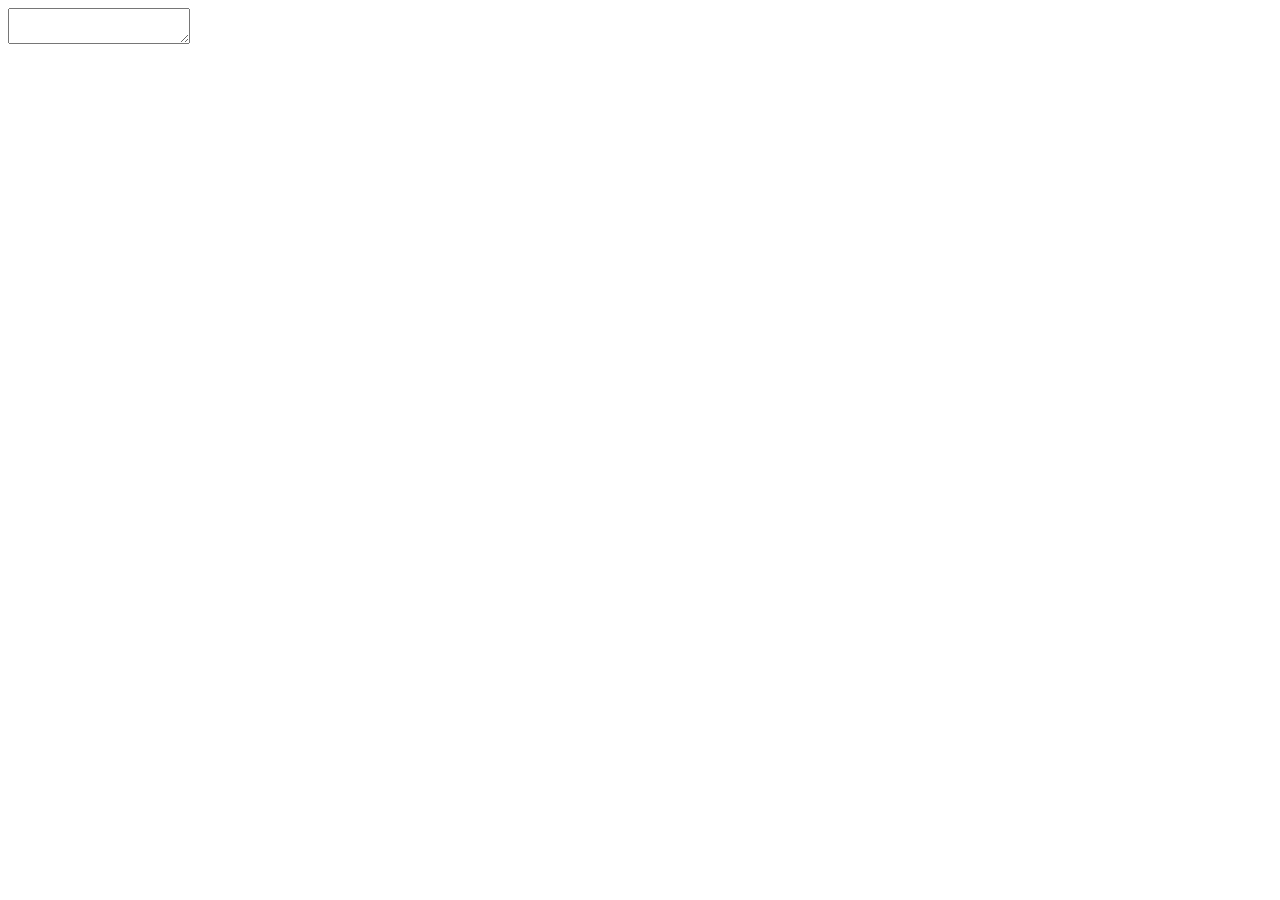
==== templates/index.html @ b77fd413 "Initial commit" ====
<!DOCTYPE html>
<html>
<head>
    <title>Sentiment Predictor</title>
    <script src="https://ajax.googleapis.com/ajax/libs/jquery/3.5.1/jquery.min.js"></script>
</head>
<body>
    <form id="predict-form">
        <textarea id="text-input"></textarea>
    </form>
    <div id="sentiment"></div>

    <script>
        $(document).ready(function() {
            $('#text-input').on('input', function() {
                var text = $(this).val();
                $.ajax({
                    url: '/predict',
                    method: 'POST',
                    data: {text: text},
                    success: function(response) {
                        $('#sentiment').text(response.sentiment);
                    }
                });
            });
        });
    </script>
</body>
</html>
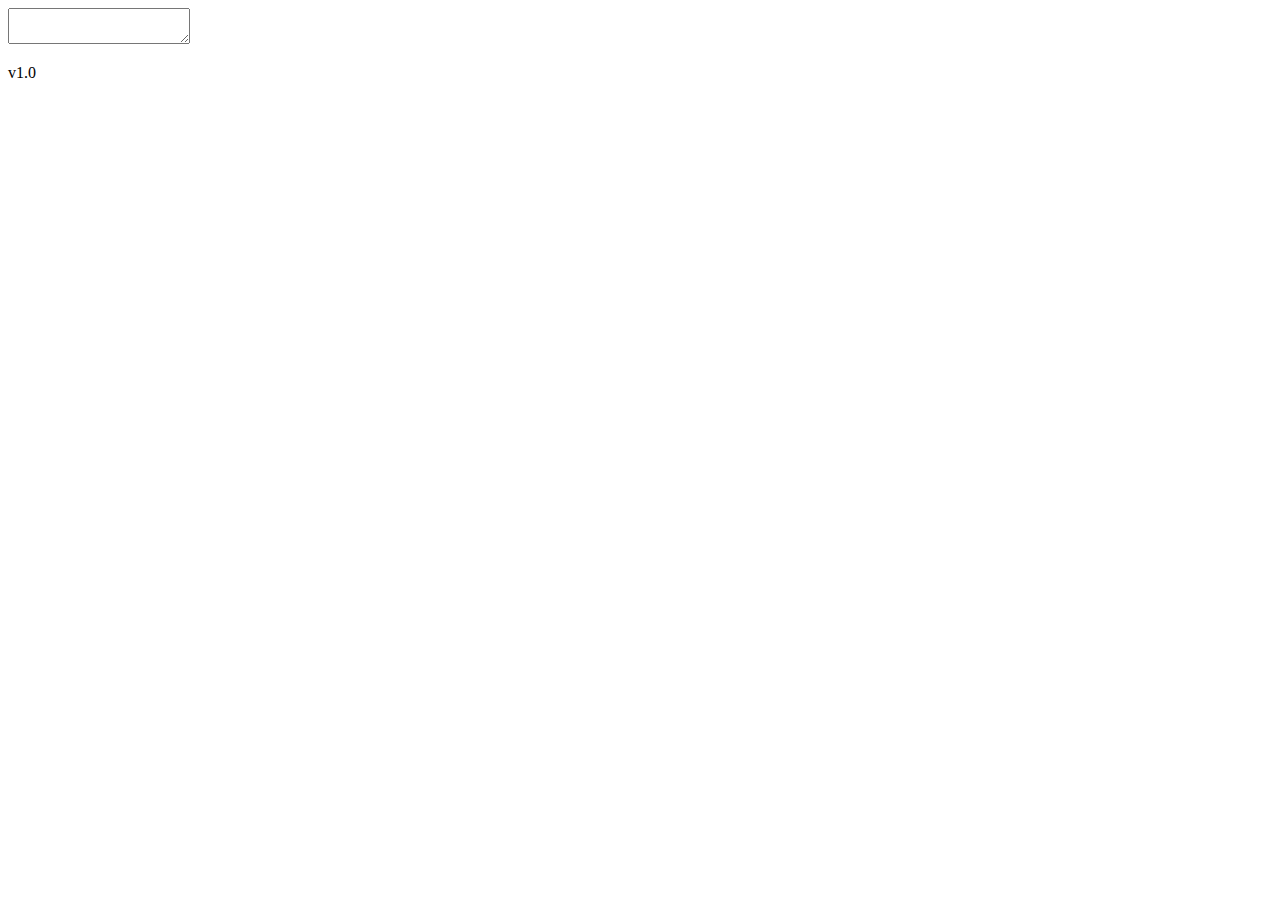
==== commit 2e2586ab: "Model version 1.0" ====
--- a/templates/index.html
+++ b/templates/index.html
@@ -9,21 +9,28 @@
         <textarea id="text-input"></textarea>
     </form>
     <div id="sentiment"></div>
+    <div id="positive"></div>
+    <div id="neutral"></div>
+    <div id="negative"></div>
+    <p>v1.0</p>
 
     <script>
-        $(document).ready(function() {
-            $('#text-input').on('input', function() {
-                var text = $(this).val();
-                $.ajax({
-                    url: '/predict',
-                    method: 'POST',
-                    data: {text: text},
-                    success: function(response) {
-                        $('#sentiment').text(response.sentiment);
-                    }
-                });
+    $(document).ready(function() {
+        $('#text-input').on('input', function() {
+            var text = $(this).val();
+            $.ajax({
+                url: '/predict',
+                method: 'POST',
+                data: {text: text},
+                success: function(response) {
+                    $('#sentiment').text(response.sentiment);
+                    $('#positive').text('Positive: ' + (response.probabilities[0] * 100).toFixed(2) + '%');
+                    $('#neutral').text('Neutral: ' + (response.probabilities[1] * 100).toFixed(2) + '%');
+                    $('#negative').text('Negative: ' + (response.probabilities[2] * 100).toFixed(2) + '%');
+                }
             });
         });
-    </script>
+    });
+</script>
 </body>
 </html>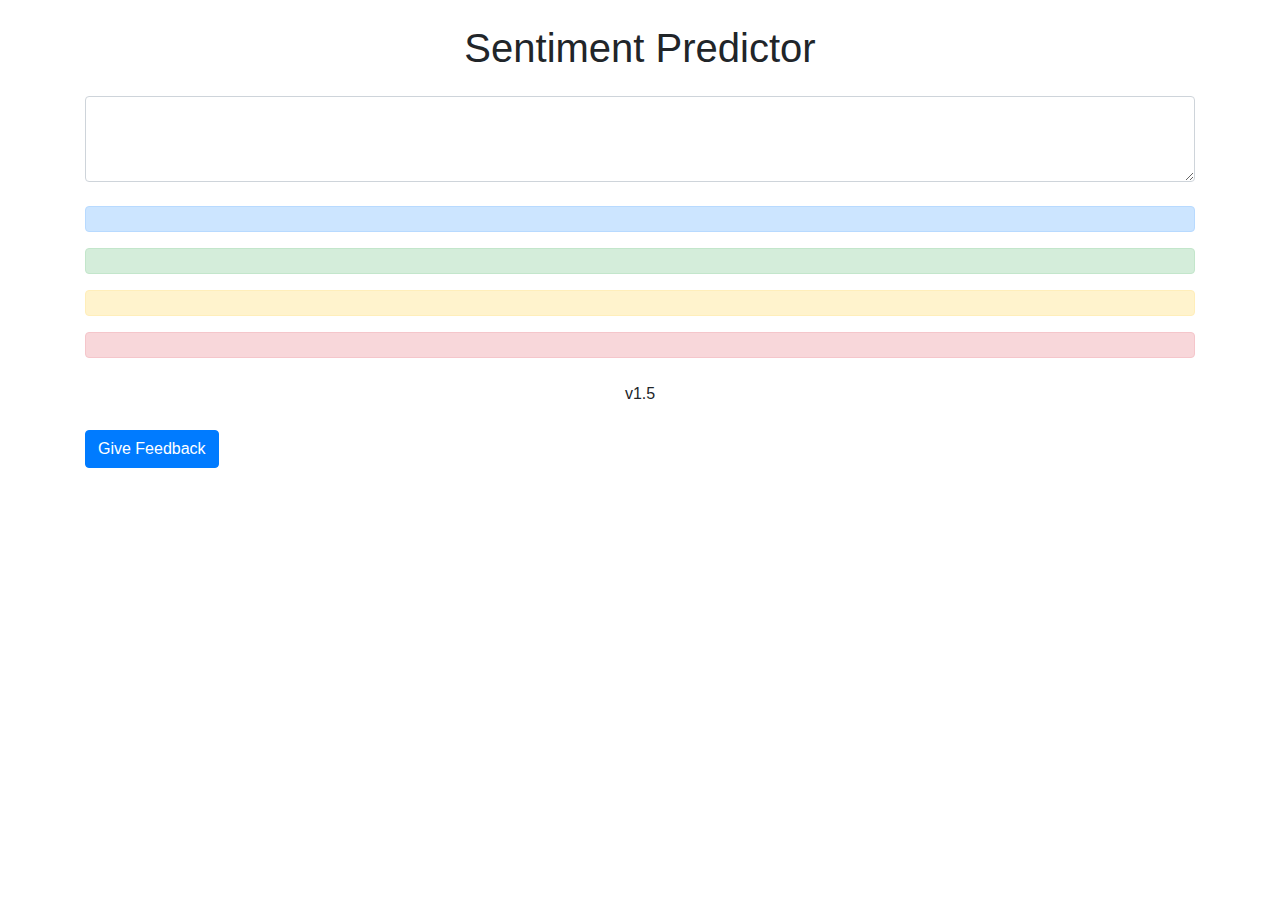
==== commit 5e66766c: "Model version 1.5" ====
--- a/templates/index.html
+++ b/templates/index.html
@@ -2,35 +2,85 @@
 <html>
 <head>
     <title>Sentiment Predictor</title>
+    <link rel="stylesheet" href="https://stackpath.bootstrapcdn.com/bootstrap/4.5.0/css/bootstrap.min.css">
     <script src="https://ajax.googleapis.com/ajax/libs/jquery/3.5.1/jquery.min.js"></script>
 </head>
 <body>
-    <form id="predict-form">
-        <textarea id="text-input"></textarea>
-    </form>
-    <div id="sentiment"></div>
-    <div id="positive"></div>
-    <div id="neutral"></div>
-    <div id="negative"></div>
-    <p>v1.0</p>
+    <div class="container">
+        <h1 class="text-center my-4">Sentiment Predictor</h1>
+        <form id="predict-form" class="mb-4">
+            <div class="form-group">
+                <textarea id="text-input" class="form-control" rows="3"></textarea>
+            </div>
+        </form>
+        <div id="sentiment" class="alert alert-primary" role="alert"></div>
+        <div id="positive" class="alert alert-success" role="alert"></div>
+        <div id="neutral" class="alert alert-warning" role="alert"></div>
+        <div id="negative" class="alert alert-danger" role="alert"></div>
+        <p class="text-center my-4">v1.5</p>
+        <button id="feedback-button" class="btn btn-primary">Give Feedback</button>
+        <div id="feedback-form" style="display: none;">
+            <h2>Feedback</h2>
+            <form id="feedback">
+                <label for="feedback-text">Text:</label><br>
+                <p id="feedback-text"></p>
+                <label for="expected">Expected Sentiment:</label><br>
+                <select id="expected" name="expected">
+                    <option value="positive">Positive</option>
+                    <option value="neutral">Neutral</option>
+                    <option value="negative">Negative</option>
+                </select><br>
+                <label for="displayed-sentiment">Displayed Sentiment:</label><br>
+                <p id="displayed-sentiment"></p>
+                <input type="submit" value="Submit">
+            </form>
+        </div>
+    </div>
 
     <script>
     $(document).ready(function() {
         $('#text-input').on('input', function() {
             var text = $(this).val();
+            $('#feedback-text').text(text);
             $.ajax({
                 url: '/predict',
                 method: 'POST',
                 data: {text: text},
                 success: function(response) {
                     $('#sentiment').text(response.sentiment);
+                    $('#displayed-sentiment').text(response.sentiment);
                     $('#positive').text('Positive: ' + (response.probabilities[0] * 100).toFixed(2) + '%');
                     $('#neutral').text('Neutral: ' + (response.probabilities[1] * 100).toFixed(2) + '%');
                     $('#negative').text('Negative: ' + (response.probabilities[2] * 100).toFixed(2) + '%');
                 }
             });
         });
+
+        $('#feedback-button').click(function() {
+            $('#feedback-form').toggle();
+        });
+
+        $('#feedback').off('submit').on('submit', function(e) {
+            e.preventDefault();
+            var expectedSentiment = $('#expected').val();
+            var displayedSentiment = $('#displayed-sentiment').text();
+            if (expectedSentiment == displayedSentiment) {
+                alert('Error: expected sentiment and displayed have equal embedded value');
+                return false;;
+            }
+            var feedback = {
+                text: $('#feedback-text').text(),
+                expected: expectedSentiment,
+                displayed: displayedSentiment
+            };
+            $.post('/feedback', feedback, function(data) {
+                alert('Feedback submitted');
+                $('#feedback-form').hide();
+                $('#feedback select').prop('selectedIndex',0);
+            });
+            return false;
+        });
     });
-</script>
+    </script>
 </body>
 </html>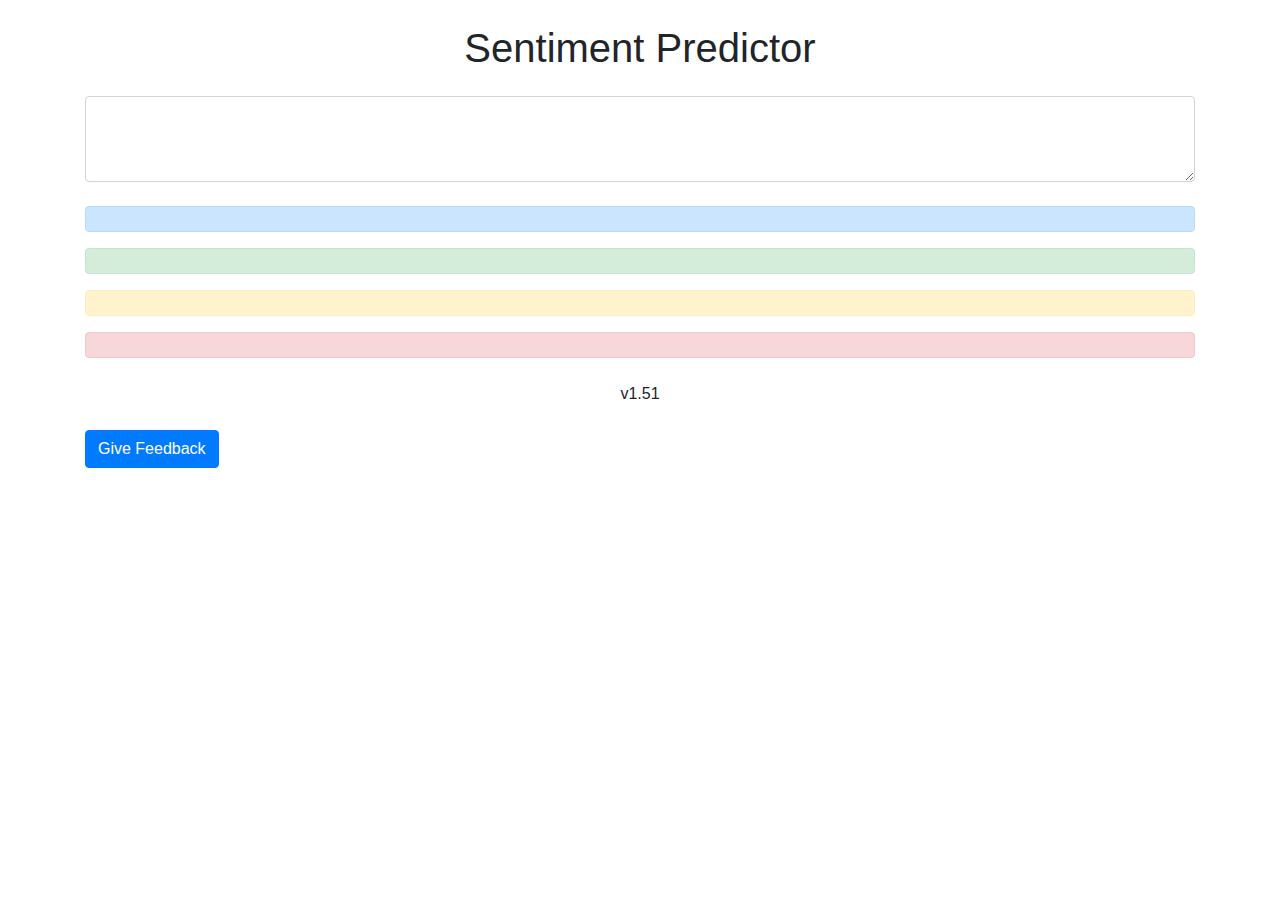
==== commit 8a8cdcde: "Update version number" ====
--- a/templates/index.html
+++ b/templates/index.html
@@ -17,7 +17,7 @@
         <div id="positive" class="alert alert-success" role="alert"></div>
         <div id="neutral" class="alert alert-warning" role="alert"></div>
         <div id="negative" class="alert alert-danger" role="alert"></div>
-        <p class="text-center my-4">v1.5</p>
+        <p class="text-center my-4">v1.51</p>
         <button id="feedback-button" class="btn btn-primary">Give Feedback</button>
         <div id="feedback-form" style="display: none;">
             <h2>Feedback</h2>
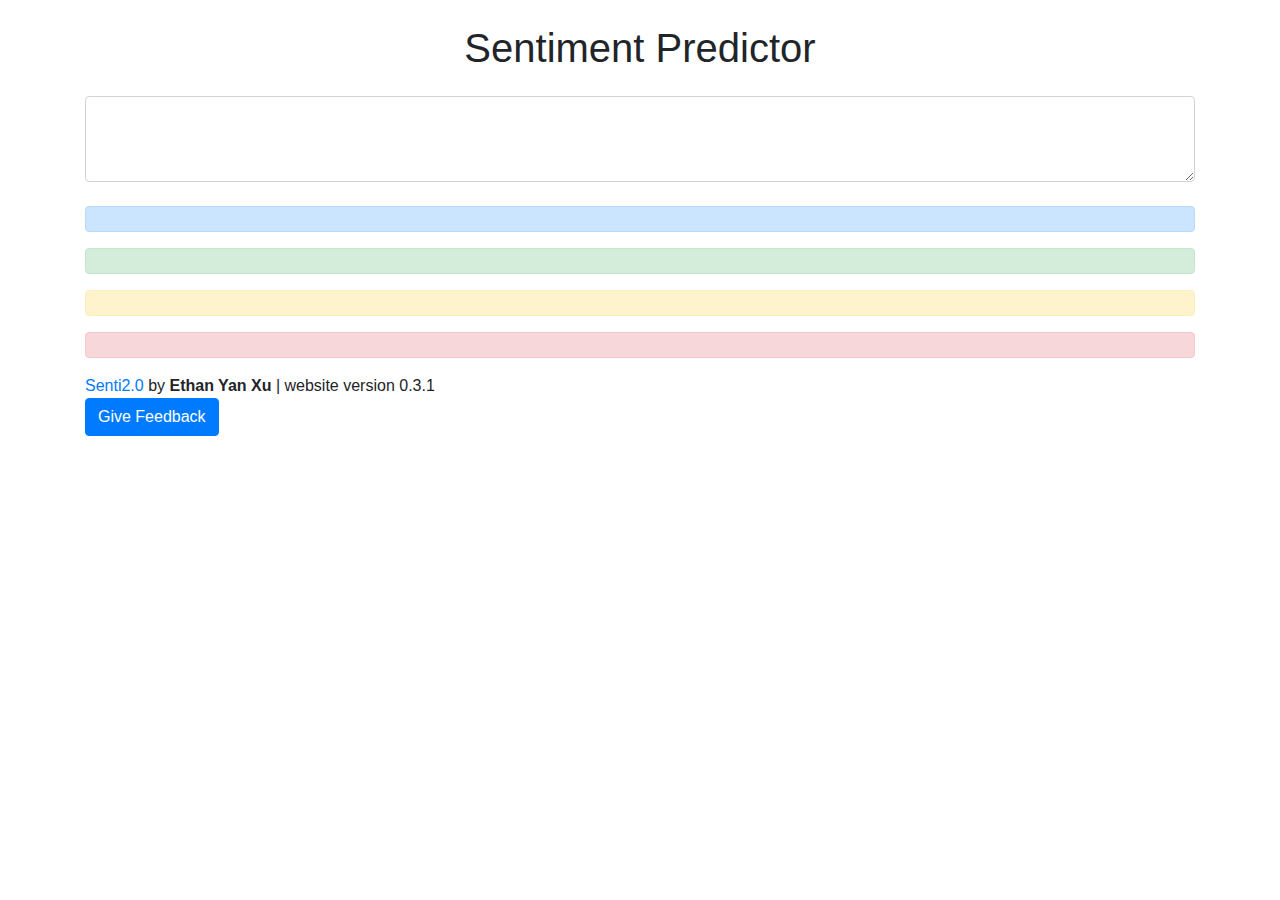
==== commit 5cf74c24: "Model 2.0" ====
--- a/templates/index.html
+++ b/templates/index.html
@@ -3,6 +3,7 @@
 <head>
     <title>Sentiment Predictor</title>
     <link rel="stylesheet" href="https://stackpath.bootstrapcdn.com/bootstrap/4.5.0/css/bootstrap.min.css">
+    <link rel="stylesheet" type="text/css" href="{{ url_for('static', filename='styles.css') }}">
     <script src="https://ajax.googleapis.com/ajax/libs/jquery/3.5.1/jquery.min.js"></script>
 </head>
 <body>
@@ -17,7 +18,7 @@
         <div id="positive" class="alert alert-success" role="alert"></div>
         <div id="neutral" class="alert alert-warning" role="alert"></div>
         <div id="negative" class="alert alert-danger" role="alert"></div>
-        <p class="text-center my-4">v1.51</p>
+        <div id="version"><a href="/version">Senti2.0</a> by <strong>Ethan Yan Xu</strong> | website version 0.3.1</div>
         <button id="feedback-button" class="btn btn-primary">Give Feedback</button>
         <div id="feedback-form" style="display: none;">
             <h2>Feedback</h2>
@@ -62,14 +63,19 @@
 
         $('#feedback').off('submit').on('submit', function(e) {
             e.preventDefault();
+            var text = $('#feedback-text').text();
             var expectedSentiment = $('#expected').val();
             var displayedSentiment = $('#displayed-sentiment').text();
-            if (expectedSentiment == displayedSentiment) {
+            if (expectedSentiment === displayedSentiment) {
                 alert('Error: expected sentiment and displayed have equal embedded value');
-                return false;;
+                return false;
+            }
+            if (text.trim() === '') {
+                alert('Error: trimmed text is empty');
+                return false;
             }
             var feedback = {
-                text: $('#feedback-text').text(),
+                text: text,
                 expected: expectedSentiment,
                 displayed: displayedSentiment
             };
